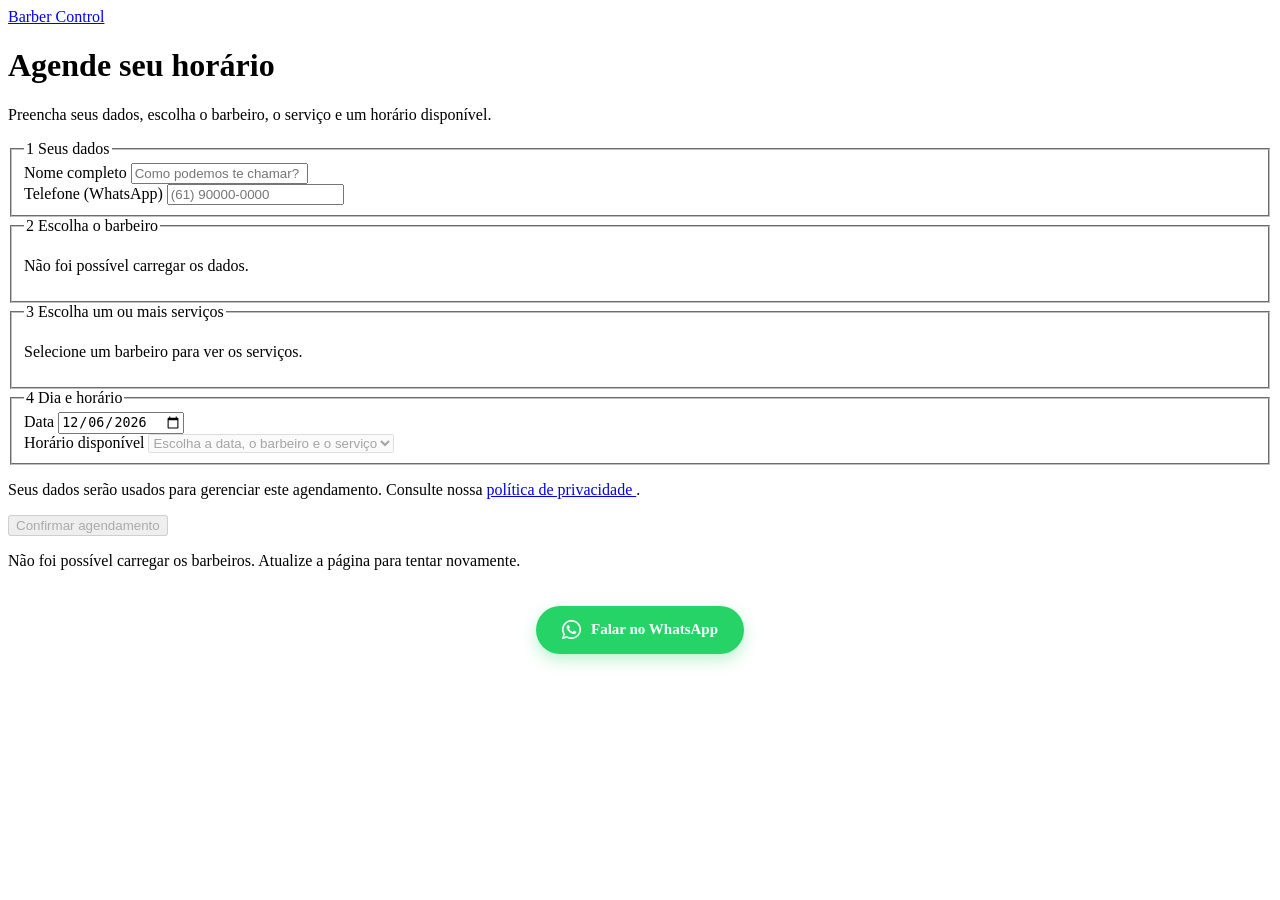
==== Frontend/agendamento-cliente.html @ 5723e3ba "Adiciona botao do WhatsApp na pagina de agendamento do cliente" ====
<!doctype html>
<html lang="pt-BR">
<head>
  <meta charset="UTF-8" />
  <meta name="viewport" content="width=device-width, initial-scale=1.0" />
  <meta
          name="description"
          content="Escolha seu barbeiro, serviço e horário para agendar na barbearia."
  />
  <link
          rel="stylesheet"
          href="https://cdnjs.cloudflare.com/ajax/libs/font-awesome/6.4.0/css/all.min.css"
  />
  <link rel="stylesheet" href="css/agendamento-cliente.css" />
  <title>Agende seu horário</title>
  <style>
    /* Estilo exclusivo do botão do WhatsApp */
    .whatsapp-area {
      display: flex;
      justify-content: center;
      margin: 36px 0 12px;
    }
    .btn-whatsapp {
      display: inline-flex;
      align-items: center;
      gap: 10px;
      padding: 13px 26px;
      border-radius: 999px;
      background: #25d366;
      color: #fff;
      font-size: 15px;
      font-weight: 700;
      text-decoration: none;
      box-shadow: 0 6px 16px rgba(37, 211, 102, 0.3);
      transition: transform 0.15s ease, background-color 0.15s ease;
    }
    .btn-whatsapp:hover {
      background: #1ebe5b;
      transform: translateY(-1px);
    }
    .btn-whatsapp i {
      font-size: 22px;
    }
  </style>
</head>
<body>
<div class="page">
  <nav class="topbar" aria-label="Barbearia">
    <a class="brand" href="home.html" id="nome-barbearia">Barber Control</a>
  </nav>

  <header class="hero">
    <div class="hero-inner">
      <div class="shop-info" id="barbearia-info" hidden>
        <img id="barbearia-foto" alt="Foto da barbearia" hidden />
        <p id="barbearia-endereco"></p>
      </div>
      <h1>Agende seu horário</h1>
      <p>Preencha seus dados, escolha o barbeiro, o serviço e um horário disponível.</p>
    </div>
  </header>

  <main>
    <form id="booking-form" class="booking-form">
      <fieldset class="booking-step">
        <legend><span class="step-number">1</span> Seus dados</legend>
        <div class="customer-fields">
          <div class="field">
            <label for="nome">Nome completo</label>
            <input
                    id="nome"
                    name="nome"
                    type="text"
                    placeholder="Como podemos te chamar?"
                    minlength="2"
                    maxlength="100"
                    autocomplete="name"
                    required
            />
          </div>
          <div class="field">
            <label for="telefone">Telefone (WhatsApp)</label>
            <input
                    id="telefone"
                    name="telefone"
                    type="tel"
                    placeholder="(61) 90000-0000"
                    maxlength="15"
                    autocomplete="tel"
                    required
            />
          </div>
        </div>
      </fieldset>

      <fieldset class="booking-step">
        <legend><span class="step-number">2</span> Escolha o barbeiro</legend>
        <div class="barber-options" id="barbeiros">
          <p class="loading-message">Carregando barbeiros...</p>
        </div>
      </fieldset>

      <fieldset class="booking-step">
        <legend><span class="step-number">3</span> Escolha um ou mais serviços</legend>
        <div class="service-options" id="servicos">
          <p class="loading-message">Selecione um barbeiro para ver os serviços.</p>
        </div>
      </fieldset>

      <fieldset class="booking-step">
        <legend><span class="step-number">4</span> Dia e horário</legend>
        <div class="date-fields">
          <div class="field">
            <label for="data">Data</label>
            <input id="data" name="data" type="date" required />
          </div>
          <div class="field">
            <label for="hora">Horário disponível</label>
            <select id="hora" name="hora" required disabled>
              <option value="">Escolha a data, o barbeiro e o serviço</option>
            </select>
          </div>
        </div>
      </fieldset>

      <div class="form-footer">
        <p class="privacy-notice">
          Seus dados serão usados para gerenciar este agendamento.
          Consulte nossa
          <a href="politica-privacidade.html?origem=cliente" target="_blank" rel="noopener">
            política de privacidade
          </a>.
        </p>
        <button type="submit" id="btn-agendar" disabled>Confirmar agendamento</button>
        <p id="form-message" role="status" aria-live="polite"></p>
      </div>
    </form>

    <!-- Botão do WhatsApp Centralizado -->
    <div class="whatsapp-area">
      <a id="btn-whatsapp" class="btn-whatsapp" href="#" target="_blank" rel="noopener noreferrer">
        <i class="fa-brands fa-whatsapp" aria-hidden="true"></i> Falar no WhatsApp
      </a>
    </div>
  </main>
</div>
<script src="js/config.js"></script>
<script src="js/agendamento-cliente.js"></script>
</body>
</html>
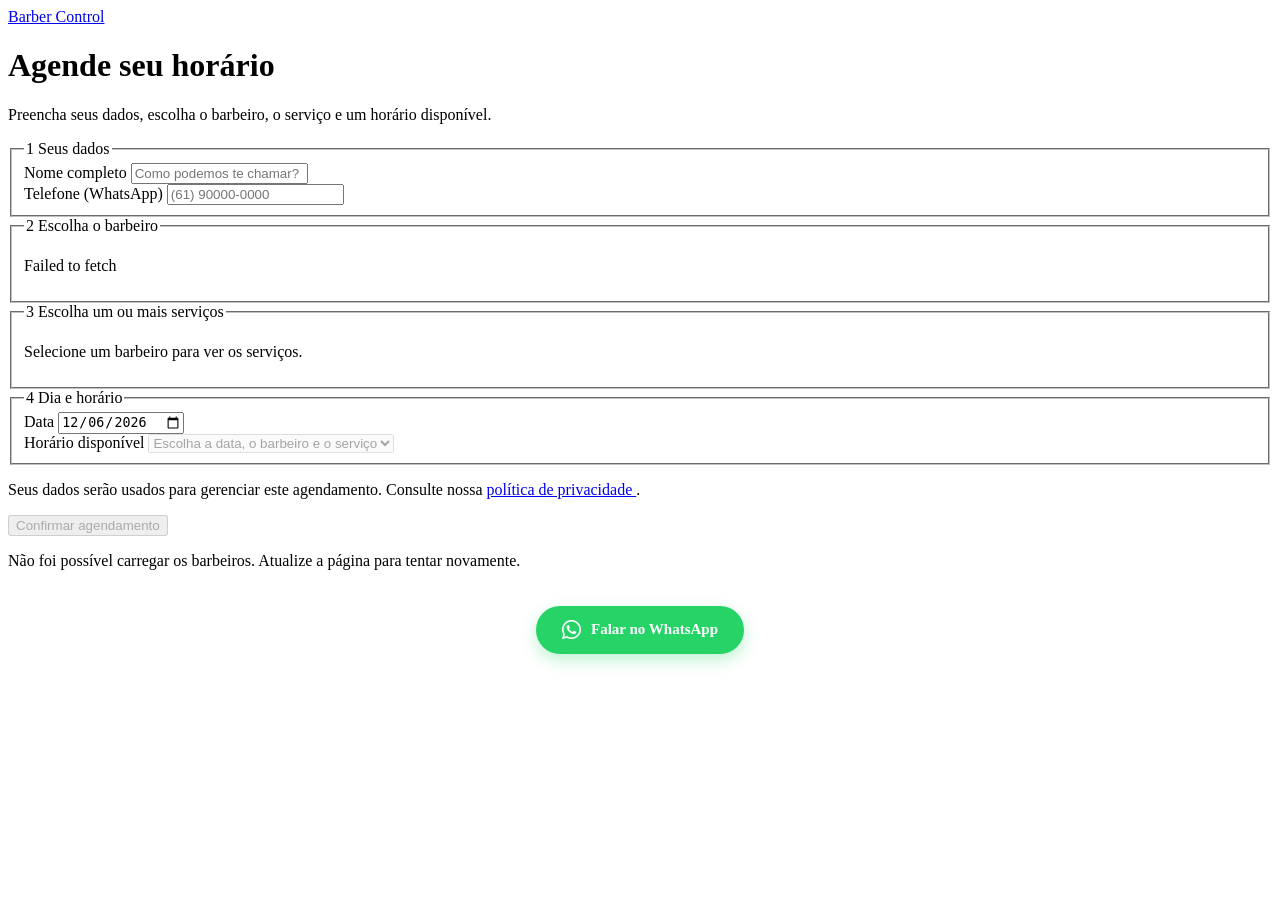
==== commit b7db55bd: "Visão geral financeiro + Configuração de horários" ====
--- a/Frontend/agendamento-cliente.html
+++ b/Frontend/agendamento-cliente.html
@@ -54,6 +54,7 @@
       <div class="shop-info" id="barbearia-info" hidden>
         <img id="barbearia-foto" alt="Foto da barbearia" hidden />
         <p id="barbearia-endereco"></p>
+        <p id="barbearia-horario"></p>
       </div>
       <h1>Agende seu horário</h1>
       <p>Preencha seus dados, escolha o barbeiro, o serviço e um horário disponível.</p>
